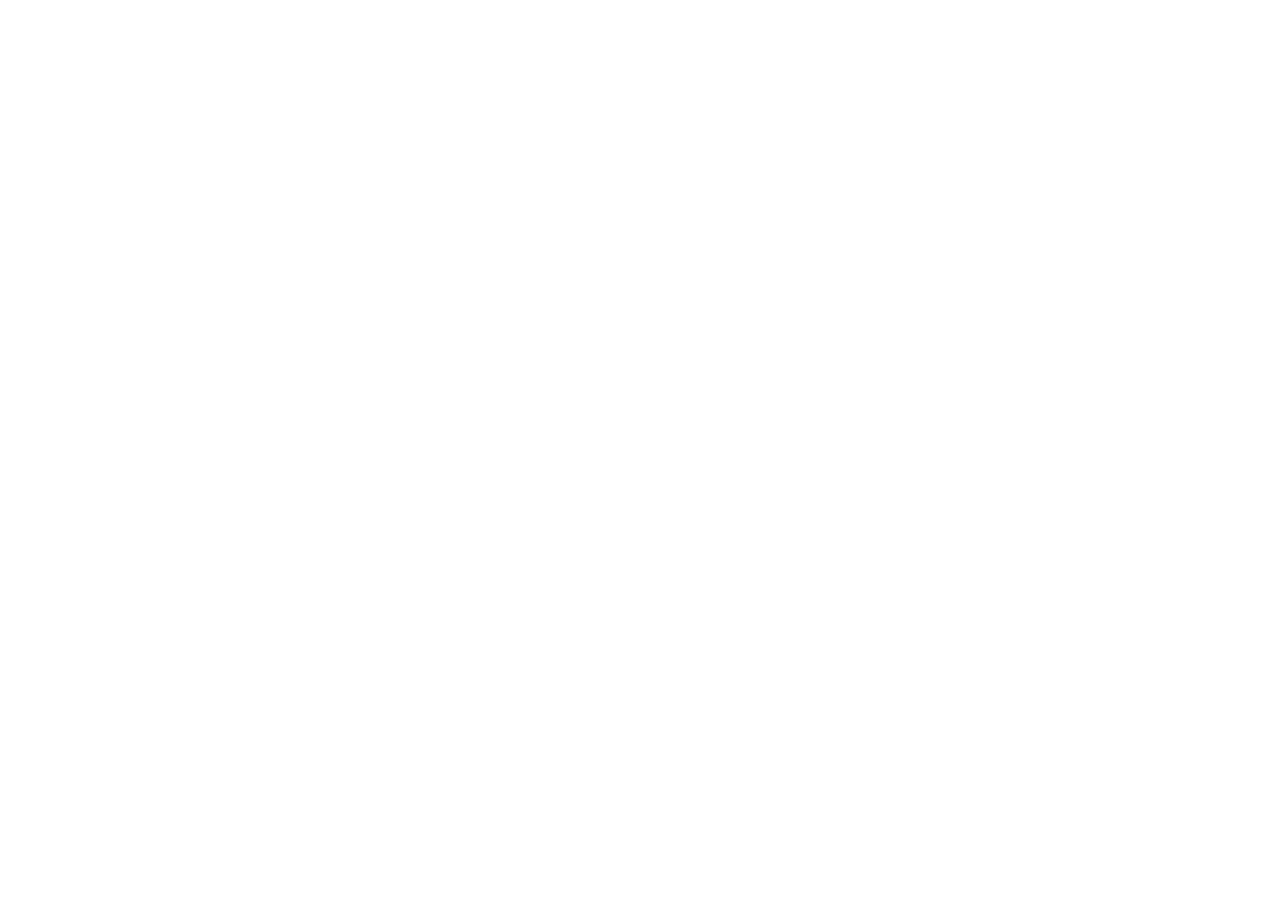
==== src/main/resources/templates/home.html @ f7c12efc "first commit" ====
<!DOCTYPE html>
<html xmlns:th="http://www.thymeleaf.org">
<head>
    <title>Getting Started: Serving Web Content</title>
    <meta http-equiv="Content-Type" content="text/html, charset=UTF-8"/>
</head>
<body>
<p th:text="'Succes !'"/>
</body>
</html>
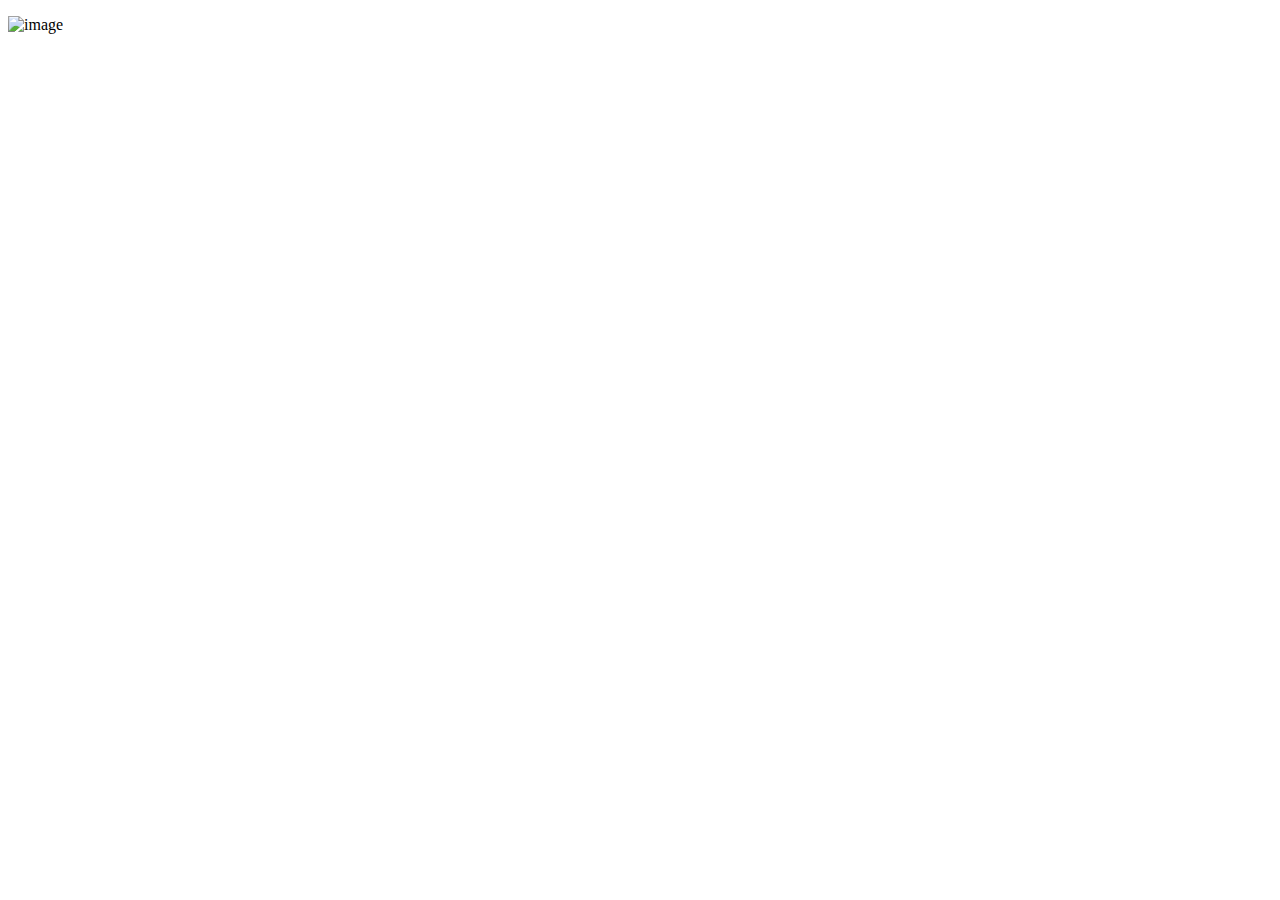
==== commit c2537383: "added image" ====
--- a/src/main/resources/templates/home.html
+++ b/src/main/resources/templates/home.html
@@ -6,5 +6,7 @@
 </head>
 <body>
 <p th:text="'Succes !'"/>
+<img th:src="@{~/images/JoyOfCycling.png}" alt="image" />
+
 </body>
-</html>+</html>
